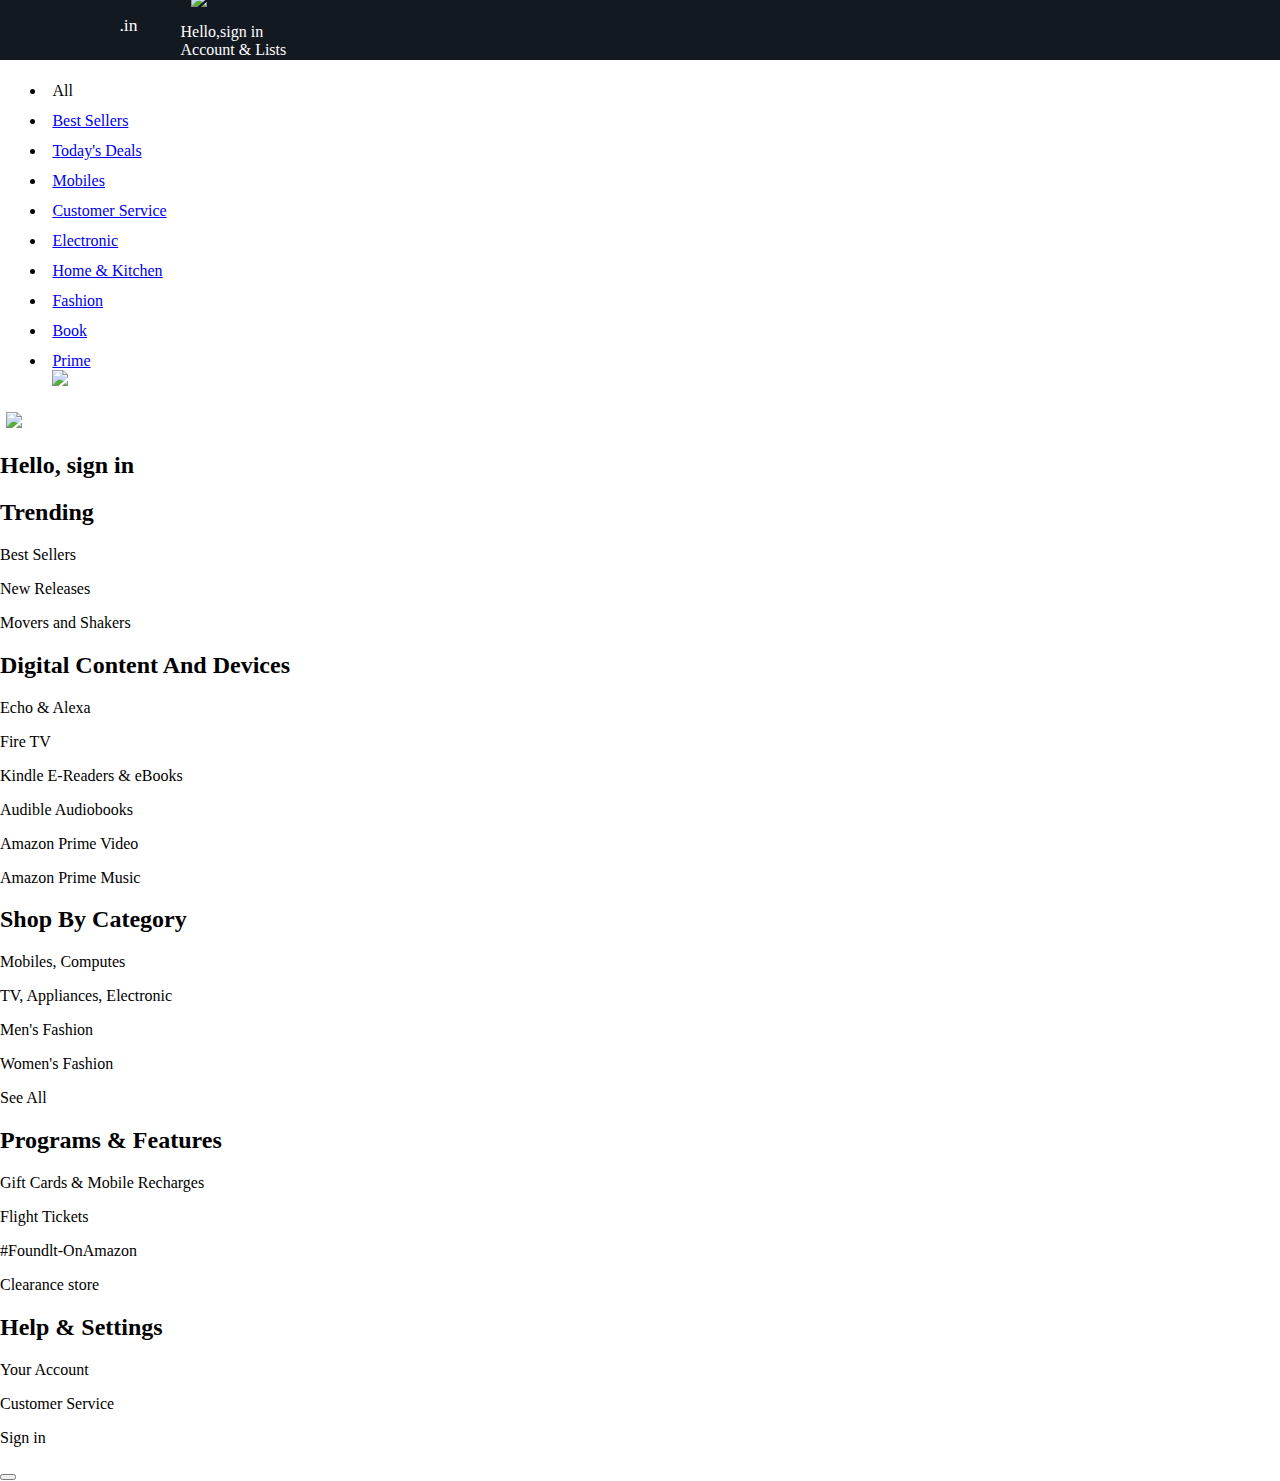
==== index.html @ 7f4f1dbc "Update index.html" ====
<!DOCTYPE html>
<html lang="en">

<head>
    <meta charset="UTF-8">
    <meta http-equiv="X-UA-Compatible" content="IE=edge">
    <meta name="viewport" content="width=device-width, initial-scale=1.0">
    <link rel="icon" href="https://upload.wikimedia.org/wikipedia/commons/4/4a/Amazon_icon.svg" />
    <title> Amazon.in</title>

    <!--css file-->
     <link rel="stylesheet" href="style.css" />

    <!--font awesome-->
    <link rel="stylesheet" href="https://cdnjs.cloudflare.com/ajax/libs/font-awesome/6.2.0/css/all.min.css"
        integrity="sha512-xh6O/CkQoPOWDdYTDqeRdPCVd1SpvCA9XXcUnZS2FmJNp1coAFzvtCN9BmamE+4aHK8yyUHUSCcJHgXloTyT2A=="
        crossorigin="anonymous" referrerpolicy="no-referrer" />

</head>
    <body>
           <!--Header Section -->
        
         <header class="header">
        <div class="container container-header">
            <div class="logo-container border-white">
                <div class="logo"></div>
                <span class="dotin">.in</span>
            </div>

            <div class="address-container border-white">
                <p class="hello">Hello</p>
                <div class="icon-address">
                    <i class="fa-solid fa-location-dot icon-location"></i>
                    <p>Select your address</p>
                </div>
<div class="search-container">
                <select class="search-select">
                    <option>All</option>
                </select>
                <input type="text" class="search-input" />
                <div class="search-icon">
                    <i class="fa-solid fa-magnifying-glass"></i>
                </div>
            </div>
            
                
                
               <div class="language-container border-white">
                <p>English</p>
                <div class="lauguge-image">
                    <img
                        src="https://media.istockphoto.com/vectors/vector-flag-of-the-republic-of-india-proportion-23-the-national-flag-vector-id1051236720?k=20&m=1051236720&s=612x612&w=0&h=ATObRTHmTosADa9zaB2dQPn_VAQmG1XYH2x92kzc304=" />
                </div>
            </div>

            <div class="login-container border-white">
                <p>Hello,<span>sign in</span></p>
                <p class="account">Account & Lists</p>
            </div>
                
                 <div class="return-order-container">
                <p>Returns
                <div class="order">& Orders</div>
                </p>
            </div>

            <div class="cart-container border-white">
                <i class="fa-solid fa-cart-shopping"></i>
                Cart
            </div>
             <div class="filter cart-container border-white">
                <i class="fa-solid fa-filter"></i>
                <option>filter</option>
        </div>
                
            </header>
        
         <!--navigation-->
        
    <nav class="nav">
        <div class="container container-nav">
            <ul>
                <li class="border-white" id="open-nav-sidebar">
                    <span class="open-nav-slider">
                        <i class="fa-solid fa-bars"></i>
                        All
                    </span>
                </li>
                <li class="border-white"><a href="#">Best Sellers</a></li>
                <li class="border-white"><a href="#">Today's Deals</a></li>
                <li class="border-white"><a href="#">Mobiles</a></li>
                <li class="border-white"><a href="#">Customer Service</a></li>
                <li class="border-white"><a href="#">Electronic</a></li>
                <li class="border-white"><a href="#">Home & Kitchen</a></li>
                <li class="border-white"><a href="#">Fashion</a></li>
                <li class="border-white"><a href="#">Book</a></li>
                <li class="border-white prime-image-hover">
                    <a href="#">Prime</a>
                    <div class="prime-image">
                        <img
                            src="https://m.media-amazon.com/images/G/31/prime/NavFlyout/TryPrime/2018/Apr/IN-Prime-PIN-TryPrime-MultiBen-Apr18-400x400._CB442254244_.jpg" />
                    </div>

                </li>
            </ul>
            <div class="nav-right-image-amazon-prime">
                <img
                    src="https://m.media-amazon.com/images/G/31/img17/Home/AmazonTV/Ravina/Desktop/Watch-Entertainment-for-FREE_400-x39._CB605460886_.jpg" />
            </div>
        </div>
    </nav>
             
              <!--sidebar navigation-->
    <div class="sidebar-container-navigation" id="sidebar-container-navigation-id">
        <div class="sidebar-left-part">
            <div class="sidebar-top">
                <i class="fa-solid fa-circle-user"></i>
                <h2>Hello, <span>sign in</span></h2>
            </div>
            <div class="sidebar-wrap">
                <div class="sidebar-item">
                    <h2>Trending</h2>
                    <p>Best Sellers</p>
                    <p>New Releases</p>
                    <p>Movers and Shakers</p>
                </div>
                <div class="sidebar-item">
                    <h2>Digital Content And Devices</h2>
                    <p>Echo & Alexa</p>
                    <p>Fire TV</p>
                    <p>Kindle E-Readers & eBooks</p>
                    <p>Audible Audiobooks</p>
                    <p>Amazon Prime Video</p>
                    <p>Amazon Prime Music</p>
                </div>
                <div class="sidebar-item">
                    <h2>Shop By Category</h2>
                    <p>Mobiles, Computes</p>
                    <p>TV, Appliances, Electronic</p>
                    <p>Men's Fashion</p>
                    <p>Women's Fashion</p>
                    <p>See All</p>
                </div>
                <div class="sidebar-item">
                    <h2>Programs & Features</h2>
                    <p>Gift Cards & Mobile Recharges</p>
                    <p>Flight Tickets</p>
                    <p>#Foundlt-OnAmazon</p>
                    <p>Clearance store</p>
                </div>
                <div class="sidebar-item">
                    <h2>Help & Settings</h2>
                    <p>Your Account</p>
                    <p>Customer Service</p>
                    <p>Sign in</p>
                </div>
            </div>
        </div>
        <button id="sidebar-navigation-close">
            <i class="fa-solid fa-xmark"></i>
        </button>
    </div>




    </body>
---- style.css ----
* {
    box-sizing: border-box;
}

body {
    margin: 0;
}

.header {
    background-color: rgb(19, 25, 33);
    height: 60px;
    color: white;
    
}


/* layout**/
.container {
    width: 99%;
    /* background-color: red; */
    height: 100%;
    margin: auto;
      

}

.container-header {
    
    display: flex;
    align-items: center;
    

}

/**logo***/
.logo-container {
    height: 50px;
    display: flex;
    align-items: center;
    font-size: 1.1rem;


    /* overflow: hidden; */
}

.logo {
    width: 120px;
    height: 50px;
    background: url('https://m.media-amazon.com/images/G/31/gno/sprites/nav-sprite-global-1x-hm-dsk-reorg._CB405936311_.png');
    background-repeat: no-repeat;
    background-position-y: -40px;
    overflow: hidden;
}

.dotin {
    position: relative;
    margin-left: -13px;
    margin-top: -10px;
}

.border-white {
    padding: 5px;
    border: 1.5px solid transparent;
}

.border-white:hover {
    border: 1.5px solid #ffffff;
}

/***********addresss************/
.address-container {
    margin-left: 10px;
}

.address-container p {
    margin: 0;
}

.icon-address {
    display: flex;
    align-items: center;
}

.hello {
    font-size: 0.8rem;
    padding-left: 20px;
    color: #ccc;
}

.icon-location {
    margin-right: 3px;
}

/***search-container****/
.search-container {
    background-color: red;
    margin-left: 25px;
    width: 640px;
    display: flex;
    height: 40px;
    justify-content: space-between;
    border-radius: 3px;
    overflow: hidden;
}

.search-container:hover {
    outline: 3px solid orange;
}

.search-select {
    width: 60px;
    border: none;
    background-color: rgb(230, 227, 227);
}

.search-input {
    width: 100%;
    height: 100%;
    border: none;
    outline: none;
    padding: 3px;
    font-size: 1.1rem;
}

.search-icon {
    width: 50px;
    background-color: rgb(235, 160, 94);
    display: flex;
    justify-content: center;
    align-items: center;
    font-size: 1.2rem;
    color: #000;
}
/***lauguage section*/
.language-container {
    margin-left: 25px;
}

.language-container p {
    font-size: 0.8rem;
    margin: 0;
}

.lauguge-image {
    width: 20px;
}

.lauguge-image img {
    width: 100%;
}

/***login-container***/
.login-container {
    margin-left: 15px;
}

.login-container p {
    margin: 0;
}
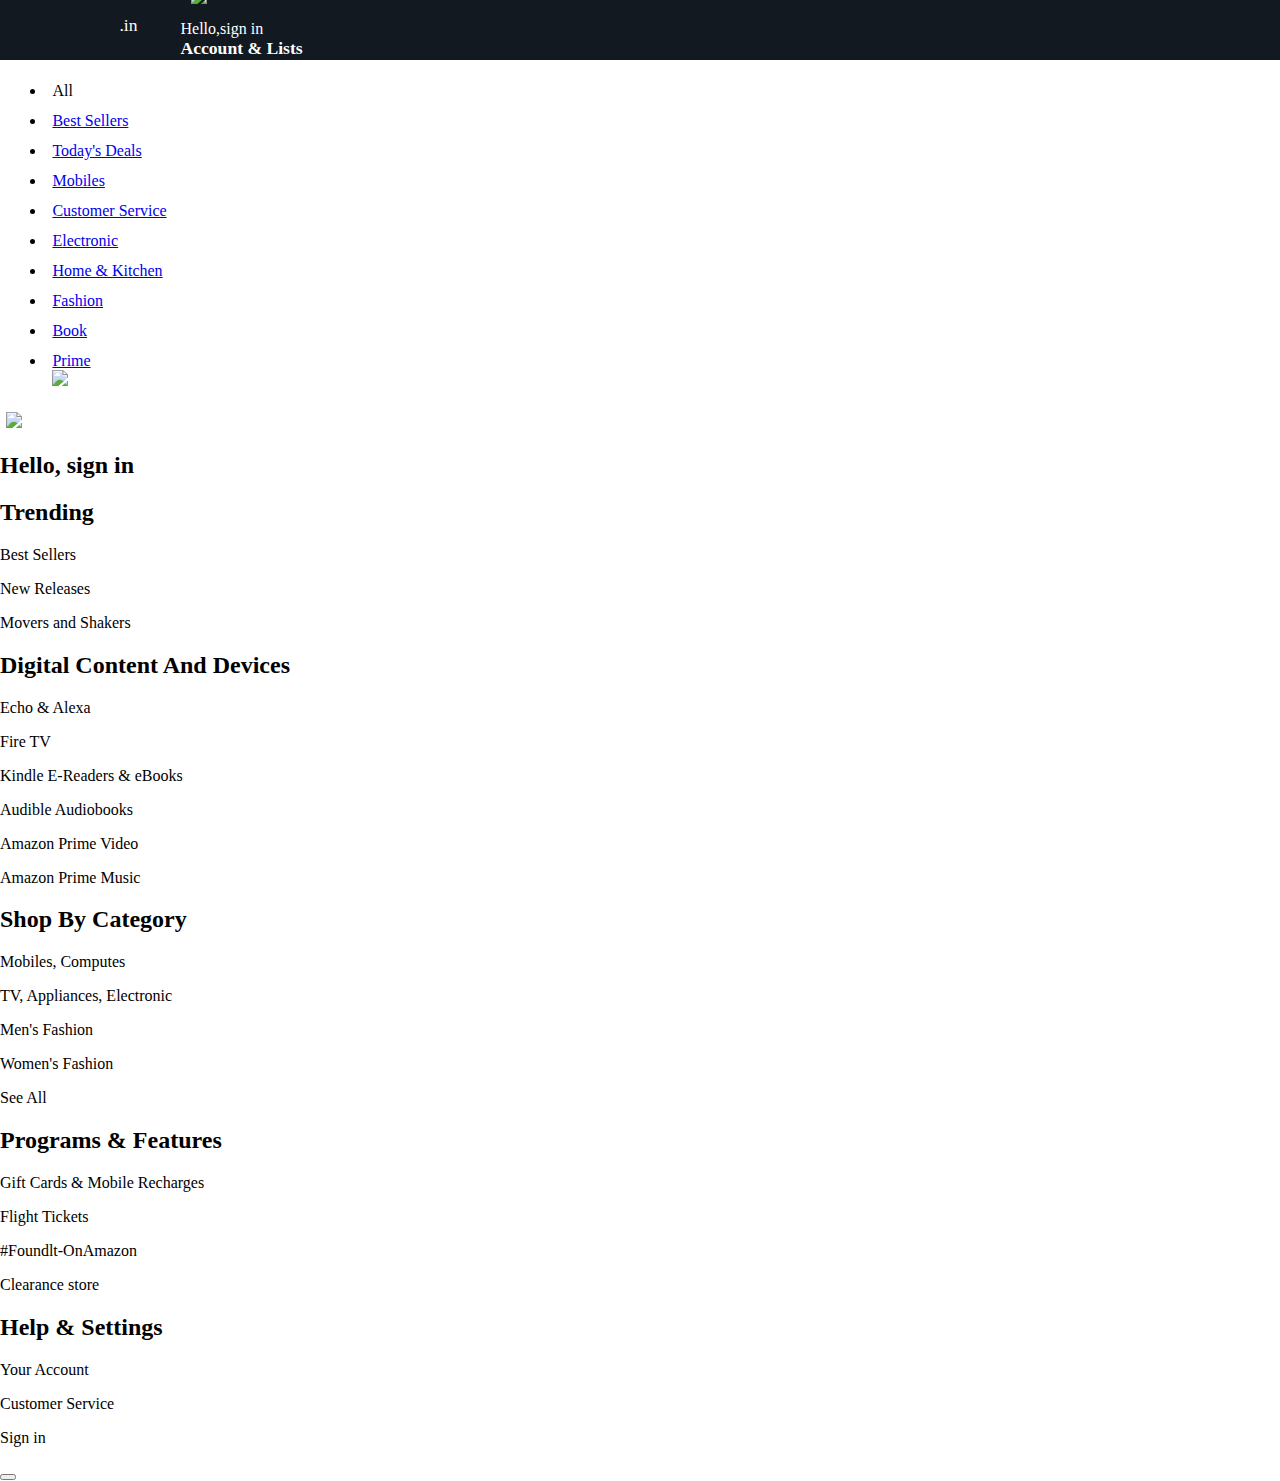
==== commit 73737838: "Update index.html" ====
--- a/index.html
+++ b/index.html
@@ -165,4 +165,4 @@
 
 
     </body>
-
+        </html>
--- a/style.css
+++ b/style.css
@@ -157,3 +157,36 @@
 .login-container p {
     margin: 0;
 }
+
+.account {
+    font-weight: 900;
+    font-size: 1.1rem;
+}
+
+.return-order-container {
+    width: 65px;
+    font-size: 0.9rem;
+    margin-left: 10px;
+}
+
+.return-order-container p {
+    margin: 0;
+}
+
+.order {
+    font-size: 1rem;
+    font-weight: 900;
+    display: flex;
+    width: 70px;
+}
+
+/****cart container***/
+.cart-container {
+    font-size: 1.1rem;
+    display: flex;
+}
+
+.cart-container i {
+    font-size: 1rem;
+}
+
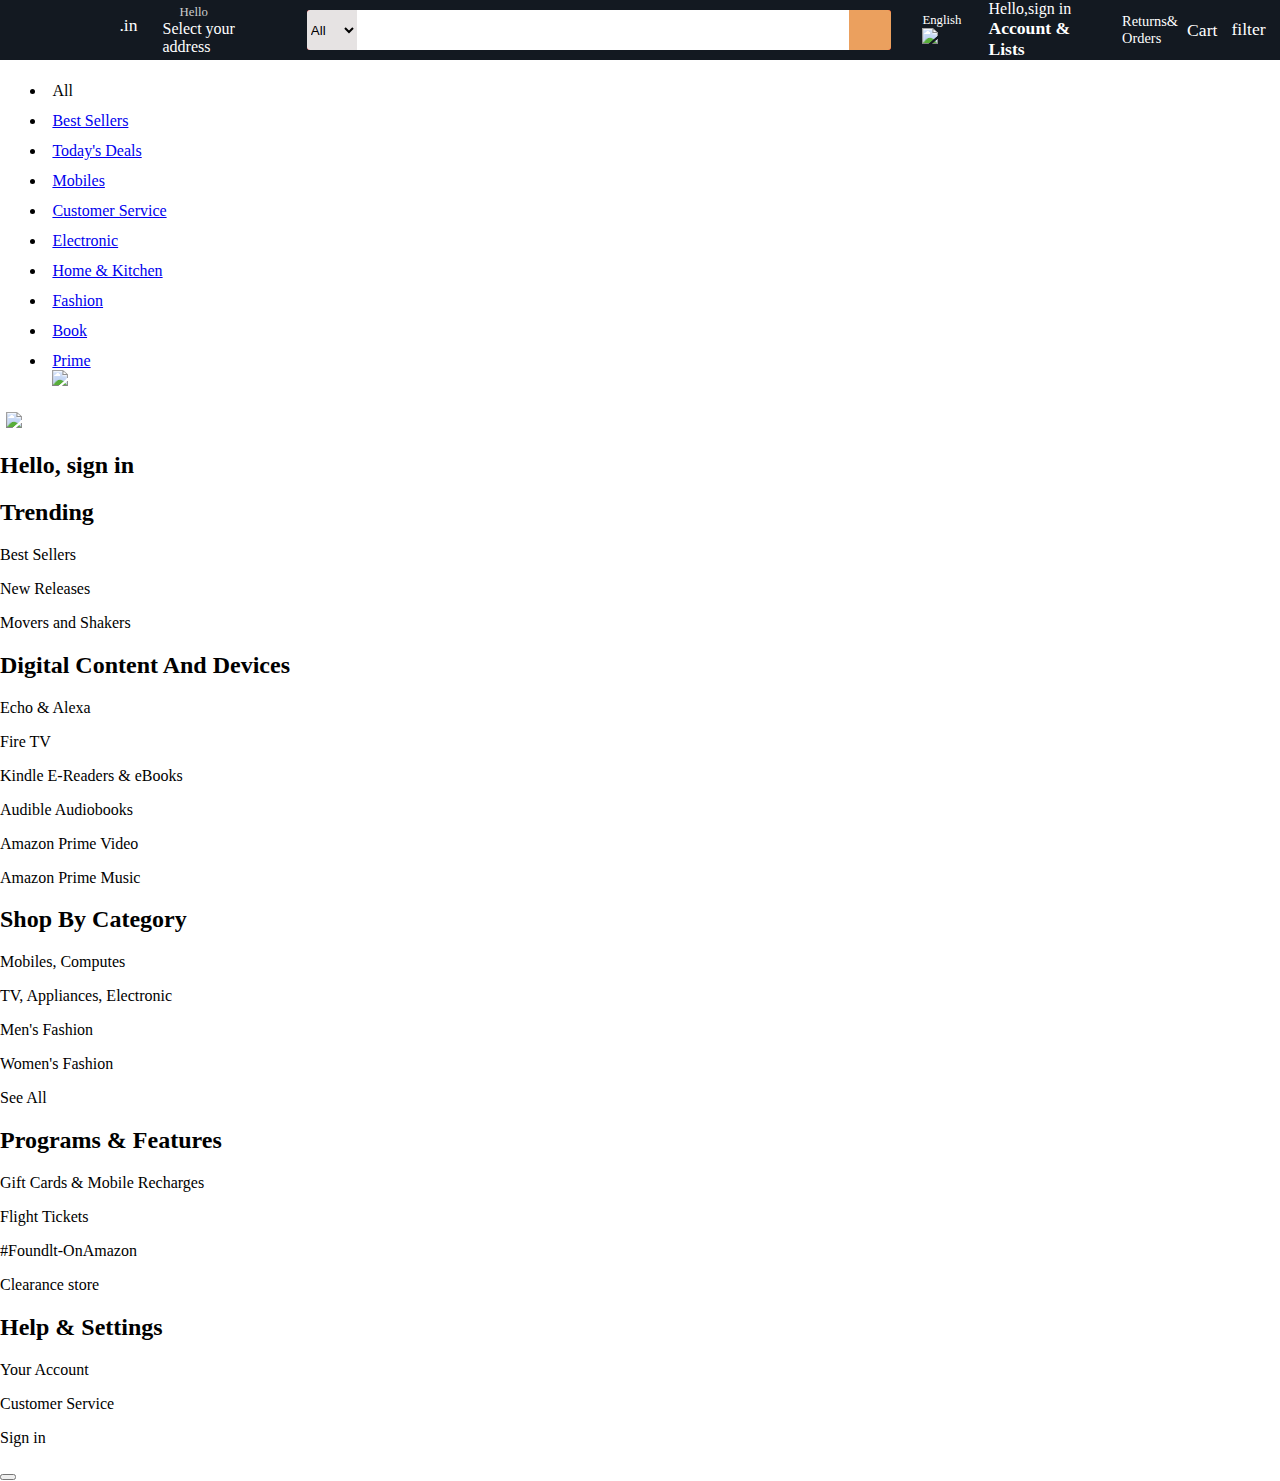
==== commit 9dcb9610: "Update index.html" ====
--- a/index.html
+++ b/index.html
@@ -33,6 +33,7 @@
                     <i class="fa-solid fa-location-dot icon-location"></i>
                     <p>Select your address</p>
                 </div>
+            </div>
 <div class="search-container">
                 <select class="search-select">
                     <option>All</option>
@@ -58,10 +59,8 @@
                 <p class="account">Account & Lists</p>
             </div>
                 
-                 <div class="return-order-container">
-                <p>Returns
-                <div class="order">& Orders</div>
-                </p>
+                 <div class="return-order-container border-white">
+                <p>Returns& Orders</p>
             </div>
 
             <div class="cart-container border-white">
@@ -72,7 +71,7 @@
                 <i class="fa-solid fa-filter"></i>
                 <option>filter</option>
         </div>
-                
+              </div>  
             </header>
         
          <!--navigation-->
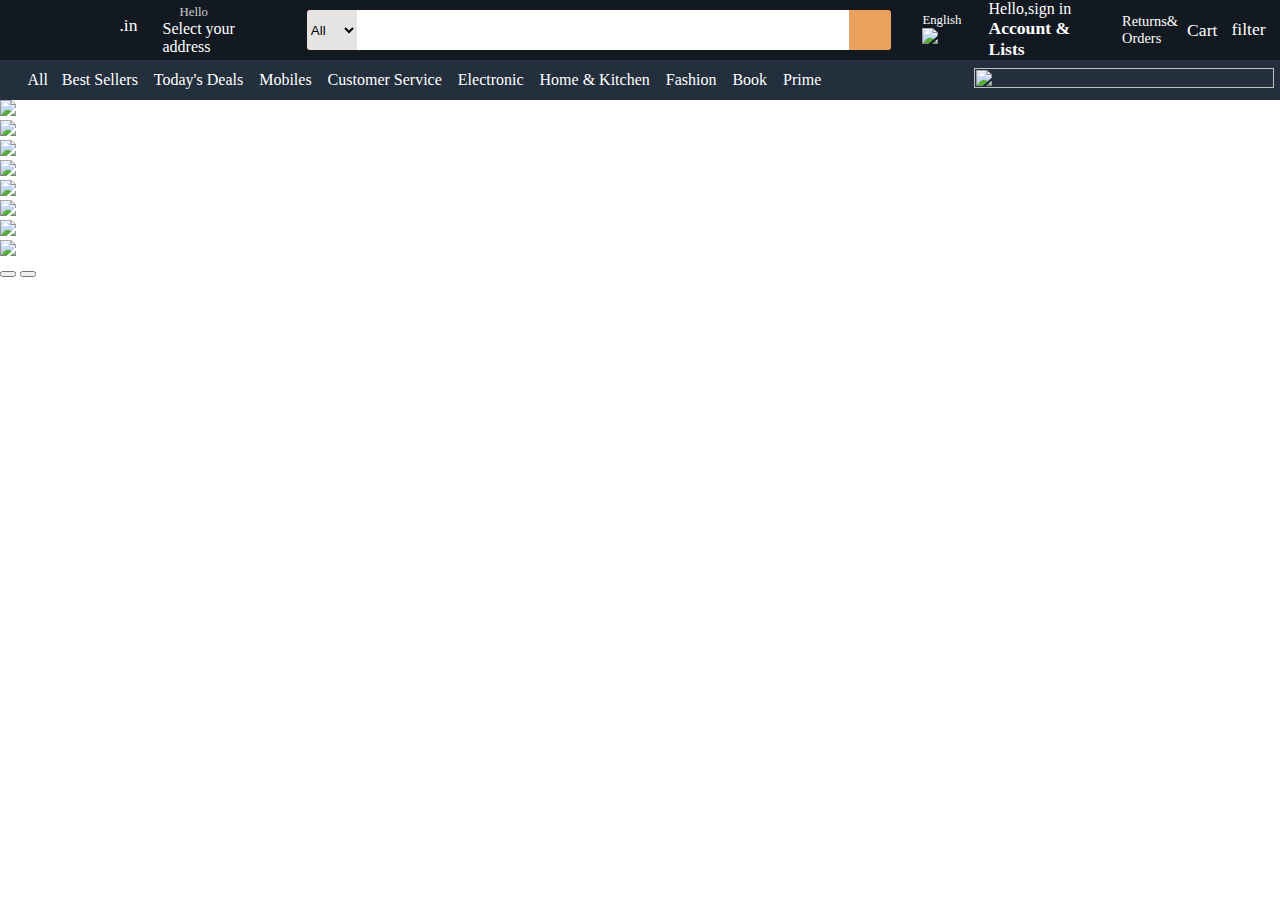
==== commit 7f8f0871: "Update index.html" ====
--- a/index.html
+++ b/index.html
@@ -158,8 +158,47 @@
         <button id="sidebar-navigation-close">
             <i class="fa-solid fa-xmark"></i>
         </button>
-    </div>
-
+         </div>
+
+        
+           <!--image slider   -->
+        
+    <section>
+        <div class="image-container">
+            <div class="image-list">
+                <div class="image-item">
+                    <img src="https://m.media-amazon.com/images/I/71cp9PVuTfL._SX3000_.jpg" />
+                </div>
+                <div class="image-item">
+                    <img src="https://m.media-amazon.com/images/I/61GnAucagBL._SX3000_.png" />
+                </div>
+                <div class="image-item">
+                    <img src="https://m.media-amazon.com/images/I/71qlKqpJnlL._SX3000_.jpg" />
+                </div>
+                <div class="image-item">
+                    <img src="https://m.media-amazon.com/images/I/71cQMXCLSvL._SX3000_.jpg" />
+                </div>
+                <div class="image-item">
+                    <img src="https://m.media-amazon.com/images/I/61aURrton0L._SX3000_.jpg" />
+                </div>
+                <div class="image-item">
+                    <img src="https://m.media-amazon.com/images/I/61O72XhcEkL._SX3000_.jpg" />
+                </div>
+                <div class="image-item">
+                    <img src="https://m.media-amazon.com/images/I/61VuJdpjvaL._SX3000_.jpg" />
+                </div>
+                <div class="image-item">
+                    <img src="https://m.media-amazon.com/images/I/61UrRx+3LLL._SX3000_.jpg" />
+                </div>
+            </div>
+
+            <div class="image-btn-container">
+
+                <button class="slider-btn" id="slide-btn-left"><i class="fa-solid fa-chevron-left"></i></button>
+                <button class="slider-btn" id="slide-btn-right"><i class="fa-solid fa-chevron-right"></i></i></button>
+            </div>
+        </div>
+    </section>
 
 
 
--- a/style.css
+++ b/style.css
@@ -189,4 +189,149 @@
 .cart-container i {
     font-size: 1rem;
 }
-
+/**************************************navigation*****************************************/
+.nav {
+    height: 40px;
+    background-color: #232f3d;
+    margin: 0;
+}
+
+.container-nav {
+    display: flex;
+    align-items: center;
+    justify-content: space-between;
+    padding-left: 15px;
+}
+
+.container-nav ul {
+    padding: 0;
+    margin: 0;
+    display: flex;
+    align-items: center;
+    height: 100%;
+    font-size: 1rem;
+    color: white;
+    list-style: none;
+}
+
+.container-nav ul li a {
+    color: white;
+    text-decoration: none;
+    padding: 0px 2px;
+
+}
+
+.nav-right-image-amazon-prime {
+    min-width: 300px;
+    height: 300;
+    max-width: 500px;
+}
+
+.nav-right-image-amazon-prime img {
+    width: 100%;
+    height: 100%;
+}
+
+.prime-image {
+    background-color: white;
+    height: 350px;
+    width: 350px;
+    position: absolute;
+    z-index: 1;
+    display: none;
+    color: #000;
+    margin-left: -10px;
+    transition: display 1s;
+    padding: 10px;
+}
+
+.prime-image-hover:hover .prime-image {
+    transition: display 1s;
+    display: block;
+}
+
+.prime-image img {
+    width: 100%;
+    height: 100%;
+}
+/*sidebar navigation****/
+#open-nav-sidebar {
+    cursor: pointer;
+     
+}
+
+.sidebar-container-navigation {
+    position: fixed;
+    top: 0;
+    bottom: 0;
+    right: 0;
+    left: 0;
+    z-index: 10;
+    background-color: transparent;
+    transform: translateX(-100%);
+    display: flex;
+    transition: transform 0.3s;
+
+
+}
+
+.slidebar-show {
+    transform: translateX(0%);
+    background-color: rgba(0, 0, 0, 0.7);
+}
+
+.sidebar-left-part {
+    background-color: white;
+    width: 365px;
+    height: 100%;
+    box-sizing: 5px 5px 10px rgba(0, 0, 0, 0.8);
+}
+
+.sidebar-top {
+    display: flex;
+    align-items: center;
+    padding: 12px;
+    padding-left: 30px;
+    background-color: rgb(19, 25, 33);
+    color: white;
+}
+
+.sidebar-top h2 {
+    font-size: 22px;
+    margin: 0;
+}
+
+.sidebar-top i {
+    padding-right: 10px;
+    font-size: 25px;
+}
+
+.sidebar-item {
+    padding-left: 30px;
+    border-top: 1.5px solid #ccc;
+}
+
+.sidebar-item h2 {
+    font-size: 20px;
+}
+
+.sidebar-item p {
+    color: rgb(65, 62, 62);
+}
+
+#sidebar-navigation-close {
+    background-color: transparent;
+    align-self: flex-start;
+    font-size: 30px;
+    border: none;
+    color: white;
+    padding: 20px;
+    cursor: pointer;
+}
+
+.sidebar-wrap {
+    height: 100%;
+    overflow: auto;
+    padding-bottom: 100px;
+}
+
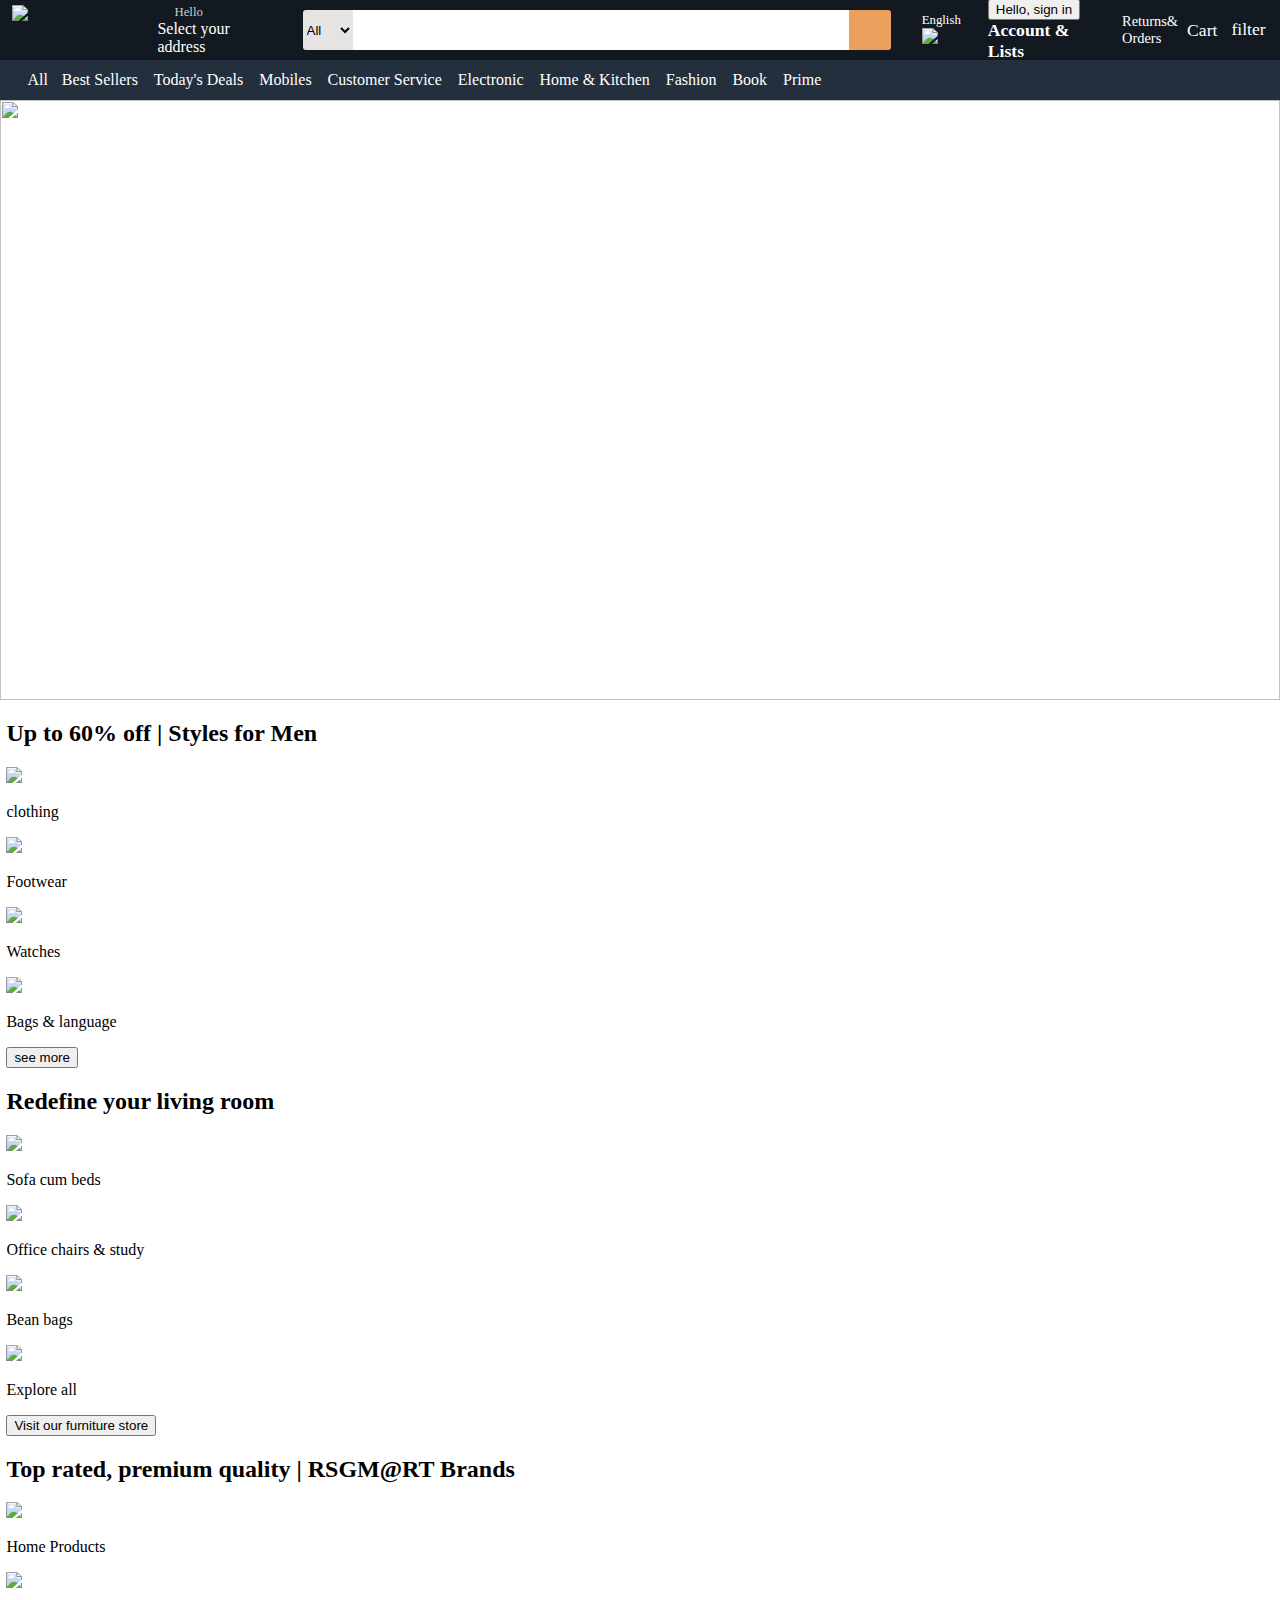
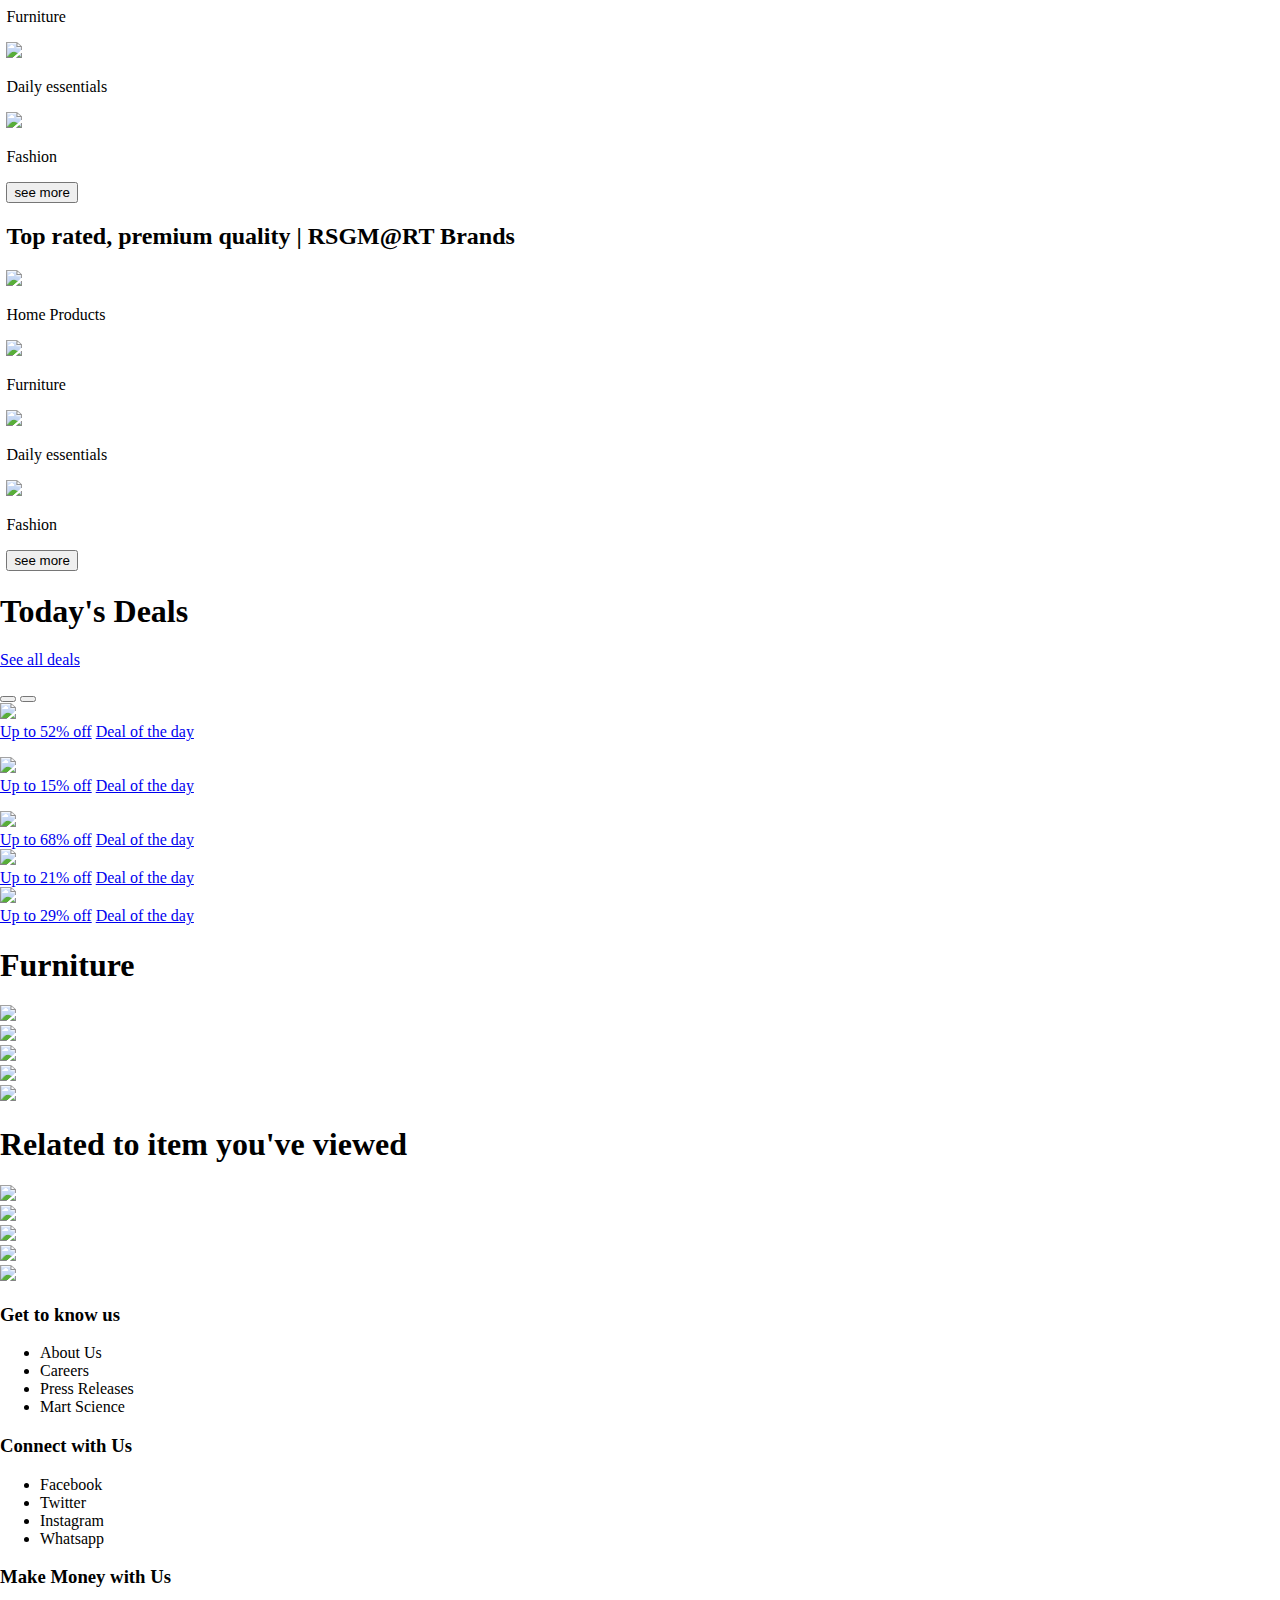
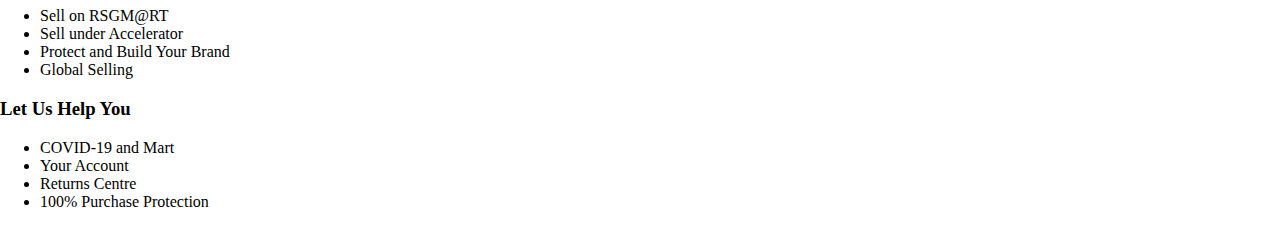
==== commit b1ef9a24: "Update index.html" ====
--- a/index.html
+++ b/index.html
@@ -5,8 +5,8 @@
     <meta charset="UTF-8">
     <meta http-equiv="X-UA-Compatible" content="IE=edge">
     <meta name="viewport" content="width=device-width, initial-scale=1.0">
-    <link rel="icon" href="https://upload.wikimedia.org/wikipedia/commons/4/4a/Amazon_icon.svg" />
-    <title> Amazon.in</title>
+    <link rel="icon" href="https://tinyurl.com/3awntt2b" />
+    <title> RSG M@RT</title>
 
     <!--css file-->
      <link rel="stylesheet" href="style.css" />
@@ -23,8 +23,8 @@
          <header class="header">
         <div class="container container-header">
             <div class="logo-container border-white">
-                <div class="logo"></div>
-                <span class="dotin">.in</span>
+                <div class="logo"><img src="https://tinyurl.com/24khs8nw"/></div>
+                
             </div>
 
             <div class="address-container border-white">
@@ -55,7 +55,8 @@
             </div>
 
             <div class="login-container border-white">
-                <p>Hello,<span>sign in</span></p>
+                <button class="signin"><p>Hello,
+                    <span id="">sign in</span></p></button>
                 <p class="account">Account & Lists</p>
             </div>
                 
@@ -102,10 +103,7 @@
 
                 </li>
             </ul>
-            <div class="nav-right-image-amazon-prime">
-                <img
-                    src="https://m.media-amazon.com/images/G/31/img17/Home/AmazonTV/Ravina/Desktop/Watch-Entertainment-for-FREE_400-x39._CB605460886_.jpg" />
-            </div>
+           
         </div>
     </nav>
              
@@ -200,7 +198,319 @@
         </div>
     </section>
 
-
-
+<main class="main">
+        <div class="card-product-container container">
+            <div class="card-product">
+                <h2>Up to 60% off | Styles for Men</h2>
+                <div class="card-product-nested-card">
+                    <div class="card-nested">
+                        <img
+                            src="https://images-eu.ssl-images-amazon.com/images/G/31/img22/Fashion/Gateway/BAU/BTF-Refresh/May/PF_MF/MF-1-186-116._SY116_CB636110853_.jpg" />
+                        <p>clothing</p>
+                    </div>
+                    <div class="card-nested">
+                        <img
+                            src="https://images-eu.ssl-images-amazon.com/images/G/31/img22/Fashion/Gateway/BAU/BTF-Refresh/May/PF_MF/MF-3-186-116._SY116_CB636110853_.jpg" />
+                        <p>Footwear</p>
+                    </div>
+                    <div class="card-nested">
+                        <img
+                            src="https://images-eu.ssl-images-amazon.com/images/G/31/img22/BAU/Oct/186X116_3._SY116_CB606110532_.jpg" />
+                        <p>Watches</p>
+                    </div>
+                    <div class="card-nested">
+                        <img
+                            src="https://images-eu.ssl-images-amazon.com/images/G/31/img22/Fashion/Gateway/BAU/BTF-Refresh/May/PF_MF/MF-4-186-116._SY116_CB636110853_.jpg" />
+                        <p>Bags & language</p>
+                    </div>
+                </div>
+                <button class="card-product-btn">see more</button>
+            </div>
+            <div class="card-product">
+                <h2>Redefine your living room</h2>
+                <div class="card-product-nested-card">
+                    <div class="card-nested">
+                        <img
+                            src="https://images-eu.ssl-images-amazon.com/images/G/31/IMG20/Furniture/furniture_node_1/372_232_03_low._SY116_CB605507312_.jpg" />
+                        <p>Sofa cum beds</p>
+                    </div>
+                    <div class="card-nested">
+                        <img
+                            src="https://images-eu.ssl-images-amazon.com/images/G/31/IMG20/Furniture/furniture_node_1/372_232_04_low._SY116_CB605507312_.jpg" />
+                        <p>Office chairs & study</p>
+                    </div>
+                    <div class="card-nested">
+                        <img
+                            src="https://images-eu.ssl-images-amazon.com/images/G/31/IMG20/Furniture/furniture_node_1/372_232_01_low._SY116_CB605507312_.jpg" />
+                        <p>Bean bags</p>
+                    </div>
+                    <div class="card-nested">
+                        <img
+                            src="https://images-eu.ssl-images-amazon.com/images/G/31/IMG20/Furniture/furniture_node_1/372_232_02_low._SY116_CB605507312_.jpg" />
+                        <p>Explore all</p>
+                    </div>
+                </div>
+                <button class="card-product-btn">Visit our furniture store</button>
+            </div>
+            <div class="card-product">
+                <h2>Top rated, premium quality | RSGM@RT Brands </h2>
+                <div class="card-product-nested-card">
+                    <div class="card-nested">
+                        <img
+                            src="https://images-eu.ssl-images-amazon.com/images/G/31/img22/BAU/Oct/186X116_1._SY116_CB606110532_.jpg" />
+                        <p>Home Products</p>
+                    </div>
+                    <div class="card-nested">
+                        <img
+                            src="https://images-eu.ssl-images-amazon.com/images/G/31/img22/BAU/Oct/186X116_5._SY116_CB606110532_.jpg" />
+                        <p>Furniture</p>
+                    </div>
+                    <div class="card-nested">
+                        <img
+                            src="https://images-eu.ssl-images-amazon.com/images/G/31/img22/BAU/Oct/186X116_3._SY116_CB606110532_.jpg" />
+                        <p>Daily essentials</p>
+                    </div>
+                    <div class="card-nested">
+                        <img
+                            src="https://images-eu.ssl-images-amazon.com/images/G/31/img22/BAU/Oct/186X116_8._SY116_CB606110532_.jpg" />
+                        <p>Fashion</p>
+                    </div>
+                </div>
+                <button class="card-product-btn">see more</button>
+            </div>
+            <div class="card-product">
+                <h2>Top rated, premium quality | RSGM@RT Brands</h2>
+                <div class="card-product-nested-card">
+                    <div class="card-nested">
+                        <img
+                            src="https://images-eu.ssl-images-amazon.com/images/G/31/img22/BAU/Oct/186X116_1._SY116_CB606110532_.jpg" />
+                        <p>Home Products</p>
+                    </div>
+                    <div class="card-nested">
+                        <img
+                            src="https://images-eu.ssl-images-amazon.com/images/G/31/img22/BAU/Oct/186X116_5._SY116_CB606110532_.jpg" />
+                        <p>Furniture</p>
+                    </div>
+                    <div class="card-nested">
+                        <img
+                            src="https://images-eu.ssl-images-amazon.com/images/G/31/img22/BAU/Oct/186X116_3._SY116_CB606110532_.jpg" />
+                        <p>Daily essentials</p>
+                    </div>
+                    <div class="card-nested">
+                        <img
+                            src="https://images-eu.ssl-images-amazon.com/images/G/31/img22/BAU/Oct/186X116_8._SY116_CB606110532_.jpg" />
+                        <p>Fashion</p>
+                    </div>
+                </div>
+                <button class="card-product-btn">see more</button>
+            </div>
+    </div> </main>
+    
+        <!-- today's deals -->
+    <section class="today_deals_container">
+        <div class="today_deals_heading">
+            <h1>Today's Deals</h1>
+            <p><a href="#">See all deals</a></p>
+        </div>
+
+        <div class="today_deals_product_container">
+            <div class="today_deals_btn_container">
+                <button  class="today_deal_btn" id="today_deal_btn_prev">
+                    <i class="fa-solid fa-angle-left"></i>
+                </button>
+                <button class="today_deal_btn" id="today_deal_btn_next">
+                    <i class="fa-solid fa-angle-right"></i>
+                </button>
+            </div>
+
+            <div class="today_deals_product_list">
+                <div class="today_deals_product_item">
+                    <img src="https://m.media-amazon.com/images/I/411mbYGYIdL._AC_SY200_.jpg"/>
+                    <div class="discount_Container">
+                        <a href="#">Up to 52% off</a>
+                        <a href="#">Deal of the day</a>
+                    </div>
+                    <p></p>
+                </div>
+
+                <div class="today_deals_product_item">
+                    <img src="	https://m.media-amazon.com/images/I/41-+itFyZlL._AC_SY200_.jpg"/>
+                    <div class="discount_Container">
+                        <a href="#">Up to 15% off</a>
+                        <a href="#">Deal of the day</a>
+                    </div>
+                    <p></p>
+                </div>
+
+                <div class="today_deals_product_item">
+                    <img style="height: 210px "   src="https://m.media-amazon.com/images/I/31RwE3ltrQL._AC_SY200_.jpg"/>
+                    <div class="discount_Container">
+                        <a href="#">Up to 68% off</a>
+                        <a href="#">Deal of the day</a>
+                    </div>
+                    
+                </div>
+
+                <div class="today_deals_product_item">
+                    <img style="height: 210px" src="https://m.media-amazon.com/images/I/41P1DOw+R8L._AC_SY200_.jpg"/>
+                    <div class="discount_Container">
+                        <a href="#">Up to 21% off</a>
+                        <a href="#">Deal of the day</a>
+                    </div>
+                    
+                </div>
+
+                <div class="today_deals_product_item">
+                    <img style="height: 210px" src="	https://m.media-amazon.com/images/I/61QQtY6qtHL._AC_SY200_.jpg"/>
+                    <div class="discount_Container">
+                        <a href="#">Up to 29% off</a>
+                        <a href="#">Deal of the day</a>
+                      </div>
+                    
+                </div>
+            </div>
+        </div>
+</section>
+
+<div class="furniture-container">
+<div class="furniture-heading" >
+    <h1>Furniture</h1>
+</div>
+<div class="furniture-list">
+<div class="furniture-item">
+   <img src="https://m.media-amazon.com/images/I/71RpTYfbRiL._AC_SY200_.jpg "  />
+</div>
+<div class="furniture-item">
+    <img src="	https://m.media-amazon.com/images/I/81uJOXAfODL._AC_SY200_.jpg   "  />
+ </div>
+ <div class="furniture-item">
+    <img src="	https://m.media-amazon.com/images/I/51cf92qyyAS._AC_SY200_.jpg   "  />
+ </div>
+ <div class="furniture-item">
+    <img src="https://m.media-amazon.com/images/I/51eYerc4PRS._AC_SY200_.jpg   "  />
+ </div>
+ <div class="furniture-item">
+    <img src="	https://m.media-amazon.com/images/I/71aJ5xKHwML._AC_SY200_.jpg   "  />
+ </div>
+</div>
+</div>
+
+<div class="furniture-container">
+<div class="furniture-heading" >
+    <h1>Related to item you've viewed</h1>
+</div>
+<div class="furniture-list">
+<div class="furniture-item">
+   <img src="https://m.media-amazon.com/images/I/41UxzweXk2L._AC_SY200_.jpg"  />
+</div>
+<div class="furniture-item">
+    <img src="	https://m.media-amazon.com/images/I/71QXS8hIvoL._AC_SY200_.jpg  "  />
+ </div>
+ <div class="furniture-item">
+    <img src="		https://m.media-amazon.com/images/I/318ErRCae9L._AC_SY200_.jpg  "  />
+ </div>
+ <div class="furniture-item">
+    <img src="https://m.media-amazon.com/images/I/61uDuztVKiL._AC_SY200_.jpg   "  />
+ </div>
+ <div class="furniture-item">
+    <img src="		https://m.media-amazon.com/images/I/71RRg85DZ5L._AC_SY200_.jpg "  />
+ </div>
+</div>
+</div>
+    
+    <footer>
+    <div>
+   <div class="footer-section">
+      <div class="vertical-column">
+      <div class="content">
+        <h3 style="font-weight: bold
+        "><span>Get to know us</span></h3>
+        <ul>
+            <li>
+                About Us 
+            </li>
+            <li>
+              Careers
+            </li>
+            <li>
+              Press Releases 
+            </li>
+            <li>
+            Mart Science 
+            </li>
+        </ul>
+      </div>
+      </div>
+     
+      <div class="vertical-column">
+        <div class="content">
+            <h3 style="font-weight: bold "
+             ><span>Connect with Us</span></h3>
+            <ul>
+                <li>
+                    Facebook
+                </li>
+                <li>
+                  Twitter
+                </li>
+                <li>
+                  Instagram 
+                </li>
+                <li >
+                Whatsapp
+                </li>
+            </ul>
+          </div>
+          </div>
+          <div class="vertical-column">
+            <div class="content">
+              <h3 style="font-weight: bold"
+              ><span>Make Money with Us</span>
+              </h3>
+              <ul>
+                  <li>
+                      Sell on RSGM@RT
+                  </li>
+                  <li>
+                    Sell under Accelerator
+                  </li>
+                  <li>
+                    Protect and Build Your Brand 
+                  </li>
+                  <li>
+                  Global Selling 
+                  </li>
+              </ul>
+            </div>
+            </div>
+            <div class="vertical-column">
+                <div class="content">
+                  <h3 style="font-weight: bold
+                  "><span>Let Us Help You</span></h3>
+                  <ul>
+                      <li>
+                          COVID-19 and Mart
+                      </li>
+                      <li>
+                        Your Account
+                      </li>
+                      <li>
+                        Returns Centre 
+                      </li>
+                      <li>
+                      100% Purchase Protection
+                      </li>
+                  </ul>
+                </div>
+                </div>
+        </div>
+
+      </div>
+   </div></div>
+</footer>
+</div>
+</main>
+
+    <script src="script.js" type="module"></script>
     </body>
         </html>
--- a/style.css
+++ b/style.css
@@ -334,4 +334,56 @@
     overflow: auto;
     padding-bottom: 100px;
 }
-
+/*--image slider --*/
+.image-container {
+    position: relative;
+}
+
+.image-list {
+    display: flex;
+    overflow: hidden;
+}
+
+.image-item {
+    min-width: 100%;
+    height: 600px;
+    /* transform: translateX(-300%); */
+    transition: transform 0.3s;
+
+}
+
+.image-item img {
+    width: 100%;
+    height: 100%;
+    object-fit: cover;
+}
+
+.image-btn-container {
+    position: absolute;
+    top: 0;
+    display: flex;
+    justify-content: space-between;
+    width: 100%;
+}
+
+.slider-btn {
+    border: 1px solid transparent;
+    padding: 100px 20px;
+    font-size: 50px;
+    font-weight: 300;  
+    background-color: transparent;
+    color: #000;
+}
+
+.slider-btn i {
+    font-weight: 900;
+}
+
+.slider-btn:focus {
+    border-color: seagreen;
+    box-shadow: -2px -2px 2px rgb(230, 227, 227),
+        2px 2px 2px white;
+    margin: 2px;
+}
+
+
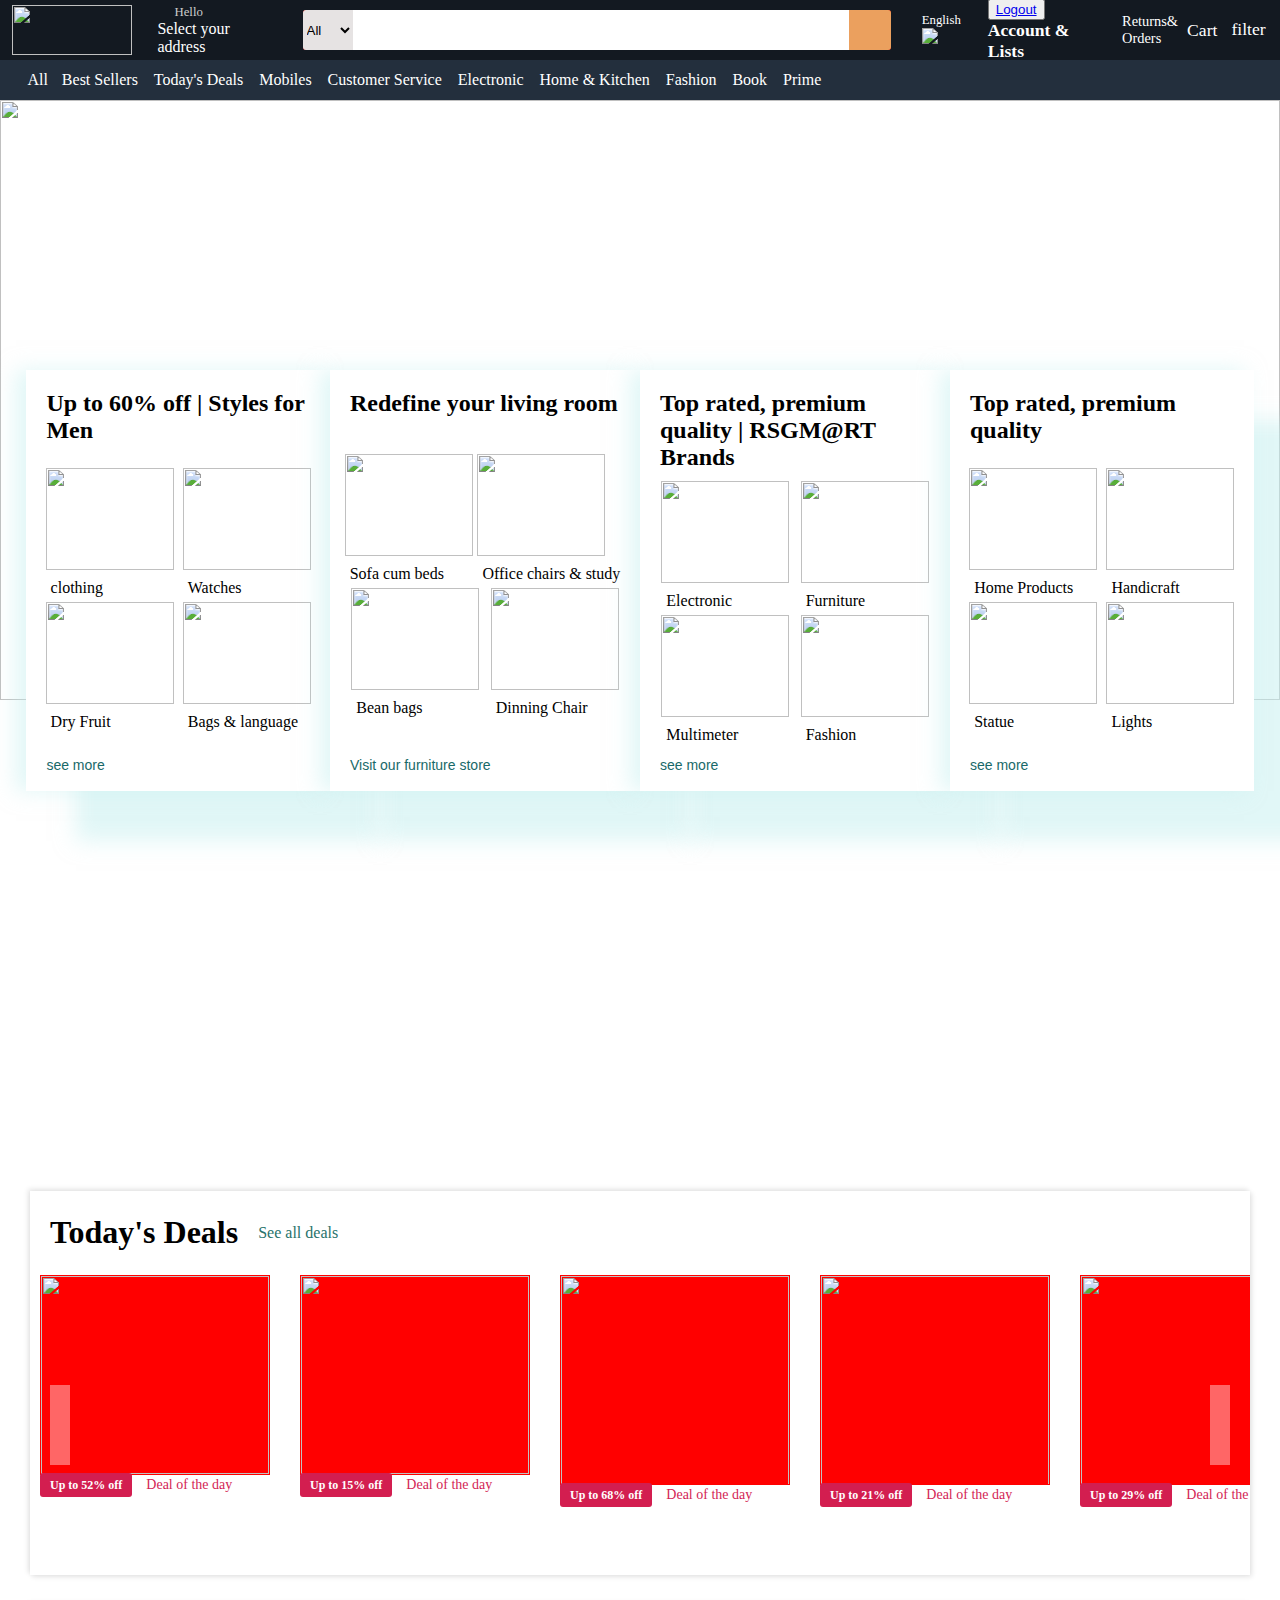
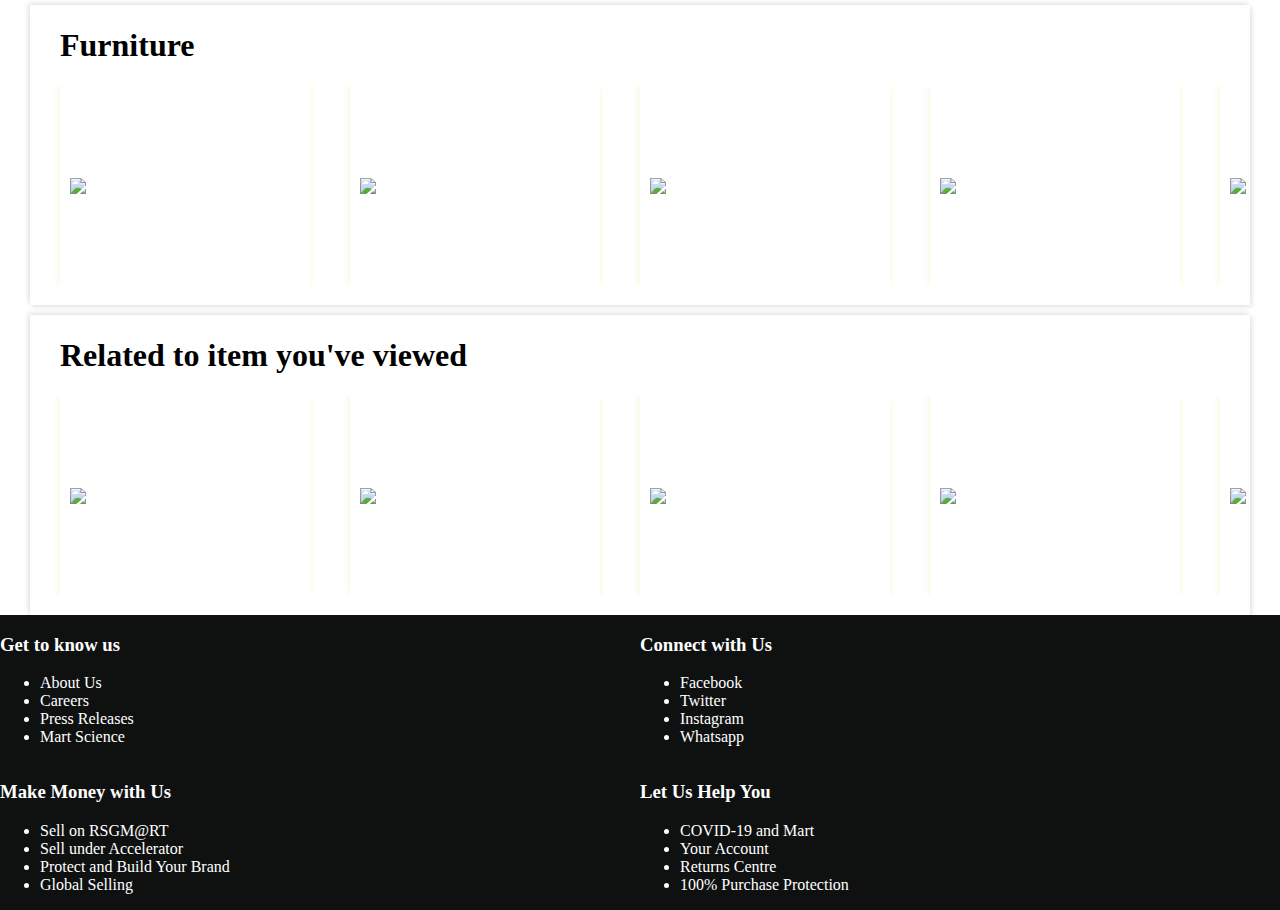
==== commit 02a04ff8: "Update index.html" ====
--- a/index.html
+++ b/index.html
@@ -55,8 +55,8 @@
             </div>
 
             <div class="login-container border-white">
-                <button class="signin"><p>Hello,
-                    <span id="">sign in</span></p></button>
+                <button class="signin"><a href="login.html" target="_self"><span id="">Logout</span></a></button> 
+                    
                 <p class="account">Account & Lists</p>
             </div>
                 
@@ -96,10 +96,7 @@
                 <li class="border-white"><a href="#">Book</a></li>
                 <li class="border-white prime-image-hover">
                     <a href="#">Prime</a>
-                    <div class="prime-image">
-                        <img
-                            src="https://m.media-amazon.com/images/G/31/prime/NavFlyout/TryPrime/2018/Apr/IN-Prime-PIN-TryPrime-MultiBen-Apr18-400x400._CB442254244_.jpg" />
-                    </div>
+            
 
                 </li>
             </ul>
@@ -127,8 +124,8 @@
                     <p>Fire TV</p>
                     <p>Kindle E-Readers & eBooks</p>
                     <p>Audible Audiobooks</p>
-                    <p>Amazon Prime Video</p>
-                    <p>Amazon Prime Music</p>
+                    <p> Prime Video</p>
+                    <p> Prime Music</p>
                 </div>
                 <div class="sidebar-item">
                     <h2>Shop By Category</h2>
@@ -142,7 +139,7 @@
                     <h2>Programs & Features</h2>
                     <p>Gift Cards & Mobile Recharges</p>
                     <p>Flight Tickets</p>
-                    <p>#Foundlt-OnAmazon</p>
+                    <p>#Foundlt</p>
                     <p>Clearance store</p>
                 </div>
                 <div class="sidebar-item">
@@ -211,12 +208,12 @@
                     <div class="card-nested">
                         <img
                             src="https://images-eu.ssl-images-amazon.com/images/G/31/img22/Fashion/Gateway/BAU/BTF-Refresh/May/PF_MF/MF-3-186-116._SY116_CB636110853_.jpg" />
-                        <p>Footwear</p>
+                        <p>Watches</p>
                     </div>
                     <div class="card-nested">
                         <img
                             src="https://images-eu.ssl-images-amazon.com/images/G/31/img22/BAU/Oct/186X116_3._SY116_CB606110532_.jpg" />
-                        <p>Watches</p>
+                        <p>Dry Fruit</p>
                     </div>
                     <div class="card-nested">
                         <img
@@ -247,7 +244,7 @@
                     <div class="card-nested">
                         <img
                             src="https://images-eu.ssl-images-amazon.com/images/G/31/IMG20/Furniture/furniture_node_1/372_232_02_low._SY116_CB605507312_.jpg" />
-                        <p>Explore all</p>
+                        <p>Dinning Chair</p>
                     </div>
                 </div>
                 <button class="card-product-btn">Visit our furniture store</button>
@@ -257,54 +254,55 @@
                 <div class="card-product-nested-card">
                     <div class="card-nested">
                         <img
+                            src="https://images-eu.ssl-images-amazon.com/images/G/31/img17/Biss/2018/QC/Tools1x._SY116_CB424026090_.jpg" />
+                        <p>Electronic</p>
+                    </div>
+                    <div class="card-nested">
+                        <img
+                            src="https://images-eu.ssl-images-amazon.com/images/G/31/img22/BAU/Oct/186X116_5._SY116_CB606110532_.jpg" />
+                        <p>Furniture</p>
+                    </div>
+                    <div class="card-nested">
+                        <img
+                            src="https://images-eu.ssl-images-amazon.com/images/G/31/img17/Biss/2021/BAU_GW_Graphics/PCQC/2._SY116_CB643952439_.jpg" />
+                        <p>Multimeter</p>
+                    </div>
+                    <div class="card-nested">
+                        <img
+                            src="https://images-eu.ssl-images-amazon.com/images/G/31/img22/BAU/Oct/186X116_8._SY116_CB606110532_.jpg" />
+                        <p>Fashion</p>
+                    </div>
+                </div>
+                <button class="card-product-btn">see more</button>
+            </div>
+            <div class="card-product">
+                <h2>Top rated, premium quality </h2>
+                <div class="card-product-nested-card">
+                    <div class="card-nested">
+                        <img
                             src="https://images-eu.ssl-images-amazon.com/images/G/31/img22/BAU/Oct/186X116_1._SY116_CB606110532_.jpg" />
                         <p>Home Products</p>
                     </div>
                     <div class="card-nested">
                         <img
-                            src="https://images-eu.ssl-images-amazon.com/images/G/31/img22/BAU/Oct/186X116_5._SY116_CB606110532_.jpg" />
-                        <p>Furniture</p>
-                    </div>
-                    <div class="card-nested">
-                        <img
-                            src="https://images-eu.ssl-images-amazon.com/images/G/31/img22/BAU/Oct/186X116_3._SY116_CB606110532_.jpg" />
-                        <p>Daily essentials</p>
-                    </div>
-                    <div class="card-nested">
-                        <img
-                            src="https://images-eu.ssl-images-amazon.com/images/G/31/img22/BAU/Oct/186X116_8._SY116_CB606110532_.jpg" />
-                        <p>Fashion</p>
+                            src="https://m.media-amazon.com/images/I/61t89rU1mnL._AC_SY120_.jpg" />
+                        <p>Handicraft</p>
+                    </div>
+                    <div class="card-nested">
+                        <img
+                            src="https://m.media-amazon.com/images/I/81Fd4F-v-pS._AC_SY120_.jpg" />
+                        <p>Statue</p>
+                    </div>
+                    <div class="card-nested">
+                        <img
+                            src="https://m.media-amazon.com/images/I/81nrkWe+ReL._AC_SY120_.jpg" />
+                        <p>Lights</p>
                     </div>
                 </div>
                 <button class="card-product-btn">see more</button>
             </div>
-            <div class="card-product">
-                <h2>Top rated, premium quality | RSGM@RT Brands</h2>
-                <div class="card-product-nested-card">
-                    <div class="card-nested">
-                        <img
-                            src="https://images-eu.ssl-images-amazon.com/images/G/31/img22/BAU/Oct/186X116_1._SY116_CB606110532_.jpg" />
-                        <p>Home Products</p>
-                    </div>
-                    <div class="card-nested">
-                        <img
-                            src="https://images-eu.ssl-images-amazon.com/images/G/31/img22/BAU/Oct/186X116_5._SY116_CB606110532_.jpg" />
-                        <p>Furniture</p>
-                    </div>
-                    <div class="card-nested">
-                        <img
-                            src="https://images-eu.ssl-images-amazon.com/images/G/31/img22/BAU/Oct/186X116_3._SY116_CB606110532_.jpg" />
-                        <p>Daily essentials</p>
-                    </div>
-                    <div class="card-nested">
-                        <img
-                            src="https://images-eu.ssl-images-amazon.com/images/G/31/img22/BAU/Oct/186X116_8._SY116_CB606110532_.jpg" />
-                        <p>Fashion</p>
-                    </div>
-                </div>
-                <button class="card-product-btn">see more</button>
-            </div>
-    </div> </main>
+    </div> 
+    </main>
     
         <!-- today's deals -->
     <section class="today_deals_container">
@@ -508,8 +506,7 @@
       </div>
    </div></div>
 </footer>
-</div>
-</main>
+
 
     <script src="script.js" type="module"></script>
     </body>
--- a/style.css
+++ b/style.css
@@ -46,17 +46,14 @@
 .logo {
     width: 120px;
     height: 50px;
-    background: url('https://m.media-amazon.com/images/G/31/gno/sprites/nav-sprite-global-1x-hm-dsk-reorg._CB405936311_.png');
-    background-repeat: no-repeat;
-    background-position-y: -40px;
-    overflow: hidden;
-}
-
-.dotin {
-    position: relative;
-    margin-left: -13px;
-    margin-top: -10px;
-}
+
+}
+.logo img{
+    height:50px;
+    width:120px;
+}
+
+
 
 .border-white {
     padding: 5px;
@@ -104,7 +101,7 @@
 }
 
 .search-container:hover {
-    outline: 3px solid orange;
+    outline: 3px solid greenyellow;
 }
 
 .search-select {
@@ -226,11 +223,12 @@
     height: 300;
     max-width: 500px;
 }
-
-.nav-right-image-amazon-prime img {
-    width: 100%;
-    height: 100%;
-}
+.signin p{
+    background-color:honeydew;
+    width:auto;
+    height:auto;
+}
+
 
 .prime-image {
     background-color: white;
@@ -347,7 +345,6 @@
 .image-item {
     min-width: 100%;
     height: 600px;
-    /* transform: translateX(-300%); */
     transition: transform 0.3s;
 
 }
@@ -386,4 +383,215 @@
     margin: 2px;
 }
 
-
+.main{
+    position:relative;
+    top:-350px;
+}
+.productBackgraound{ 
+    background-color: rgba(213, 247, 247,0.4);
+}
+.card-product-container{
+    padding: 20px;
+    display: flex;
+    justify-content: space-between;
+
+}
+.card-product{
+    background-color: white;
+    display: flex;
+    flex-direction: column;
+    justify-content: space-between;
+    max-width: 310px;
+    box-shadow: -10px -0px 20px rgba(196, 240, 240,0.5),
+    50px 50px 20px rgba(196, 240, 240,0.5);
+    padding: 10px;
+}
+.card-product h2{
+    margin: 0;
+    padding: 10px;
+    
+}
+
+.card-product-nested-card {
+    display: flex;
+    flex-wrap: wrap;
+    justify-content: space-evenly;
+
+
+}
+
+.card-nested p{
+    margin: 5px;
+}
+.card-nested img {
+    width: 128px;
+    height: 102px;
+    object-fit: cover;
+
+}
+.card-product-btn{
+    font-size: 14px;
+    align-self: flex-start;
+    margin: 7px 10px; 
+    padding-left: 0;
+    background-color: transparent;
+    border:none;
+    color:rgb(25, 105, 105)
+}
+.card-product-btn:hover{
+    text-decoration: underline;
+    cursor: pointer;
+}
+.today_deals_container{
+    margin: 30px;
+    box-shadow: -2px -2px 5px rgba(0, 0, 0, 0.1),
+    2px 2px 5px rgba(0, 0, 0, 0.1);
+    
+}
+.today_deals_heading{
+    display: flex;
+    align-items: center;
+    padding: 2px 20px;
+}
+.today_deals_heading p a{
+    color:rgb(39, 114, 107);
+    text-decoration: none;
+    padding-left: 20px;
+}
+.today_deals_heading p a:hover{
+    text-decoration: underline;
+}
+
+.today_deals_product_container{
+    /* background-color: red; */
+    height: 300px;
+    position: relative;
+    
+}
+.today_deals_product_list{
+    display: flex;
+    overflow: hidden;
+
+}
+.today_deals_product_item{
+    min-width: 250px;
+    height: 250px;
+    padding: 0px 10px;
+    margin-right: 10px;
+    display: flex;
+    flex-direction: column;
+    transform: translateX(0%);
+    transition: transform 1s;
+}
+.todayDeals_product_image{
+    height: 200px;
+    width: 210px;
+    display: flex;
+    justify-content: center;
+    align-content: center;
+    margin-bottom: 15px;
+}
+.today_deals_product_item img{
+    width: 100%;
+    height: 100%;
+    padding: 1px 1px;
+    background-color: red;
+}
+.today_deals_product_item p{
+    justify-self: flex-end;
+}
+
+.discount_Container a{
+    padding: 5px 10px;
+    font-size: 14px;
+    color:rgb(211, 30, 84);
+    text-decoration: none;
+    
+}
+.discount_Container a:first-child{
+    background-color: rgb(211, 30, 80);
+    padding: 5px 10px;
+    color:white;
+    font-weight: 550;
+    text-decoration: none;
+    border-radius: 3px;
+    font-size: 12px;
+}
+
+.today_deals_btn_container{
+    position: absolute;
+    width: 100%;
+    display: flex;
+    justify-content: space-between;
+    align-items: center;
+    height: 100%;
+    padding: 20px;
+    z-index: 10;
+    
+}
+.today_deal_btn{
+    padding: 40px 10px;
+    font-size: 40px;
+    border: none;
+    outline: none;
+    background-color: rgb(255,255,255,0.4);
+}
+.furniture-container{
+    background-color:transparent;
+    height: 300px;
+    margin-left: 30px;
+    margin-right: 30px;
+    box-shadow: -2px -2px 5px rgba(0, 0, 0, 0.1),
+    2px 2px 5px rgba(0, 0, 0, 0.1);
+}
+.furniture-heading{
+    margin-left: 30px;
+    margin-right: 30px;
+    margin-top: 10px;
+    padding-top: 1px;
+
+}
+.furniture-item{
+    height: 200px;
+   min-width: 250px;
+    background-color:transparent;
+    justify-content: center;
+    align-content: center;
+     margin-left: 30px;
+    padding: 0px 10px;
+    margin-right: 10px;
+    display: flex;
+    flex-direction: column;
+    box-shadow:  -2px -2px 5px rgba(150, 226, 8, 0.1),
+    2px 2px 5px rgba(235, 247, 14, 0.1);
+}
+.furniture-list{
+    display: flex;
+    overflow: hidden;
+}
+
+.content{
+    float: left;
+    background-color: #0f1111;
+    width:50%;
+    
+
+}
+.vertical-column{
+    margin-left:0px;
+    padding-left: 0px;
+    color: white;
+}
+.footer-section{
+    
+    margin-bottom: 0px;
+}
+span:hover{
+         color: white;
+         text-shadow: 1px 1px 2px white, 0 0 25px blue,0 0 5px darkblue;
+}
+li:hover{
+    color:yellow;
+}
+
+
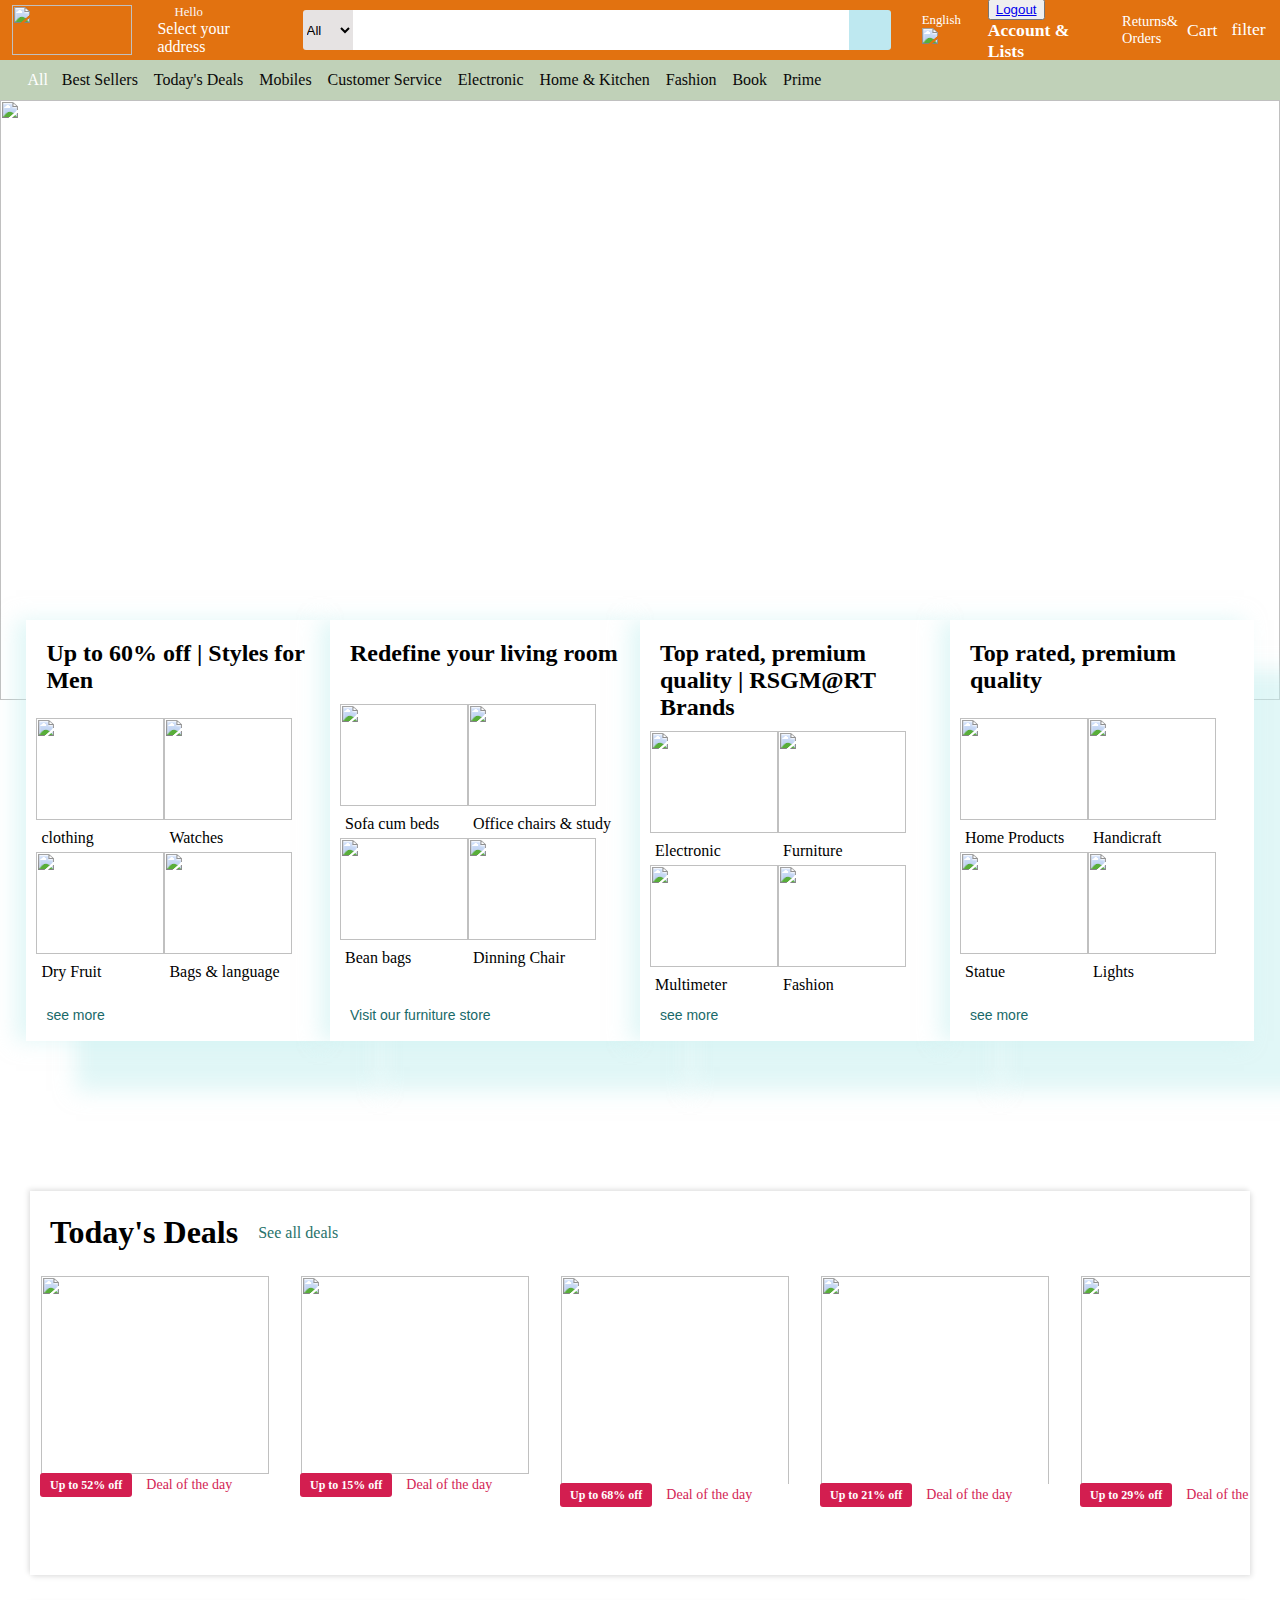
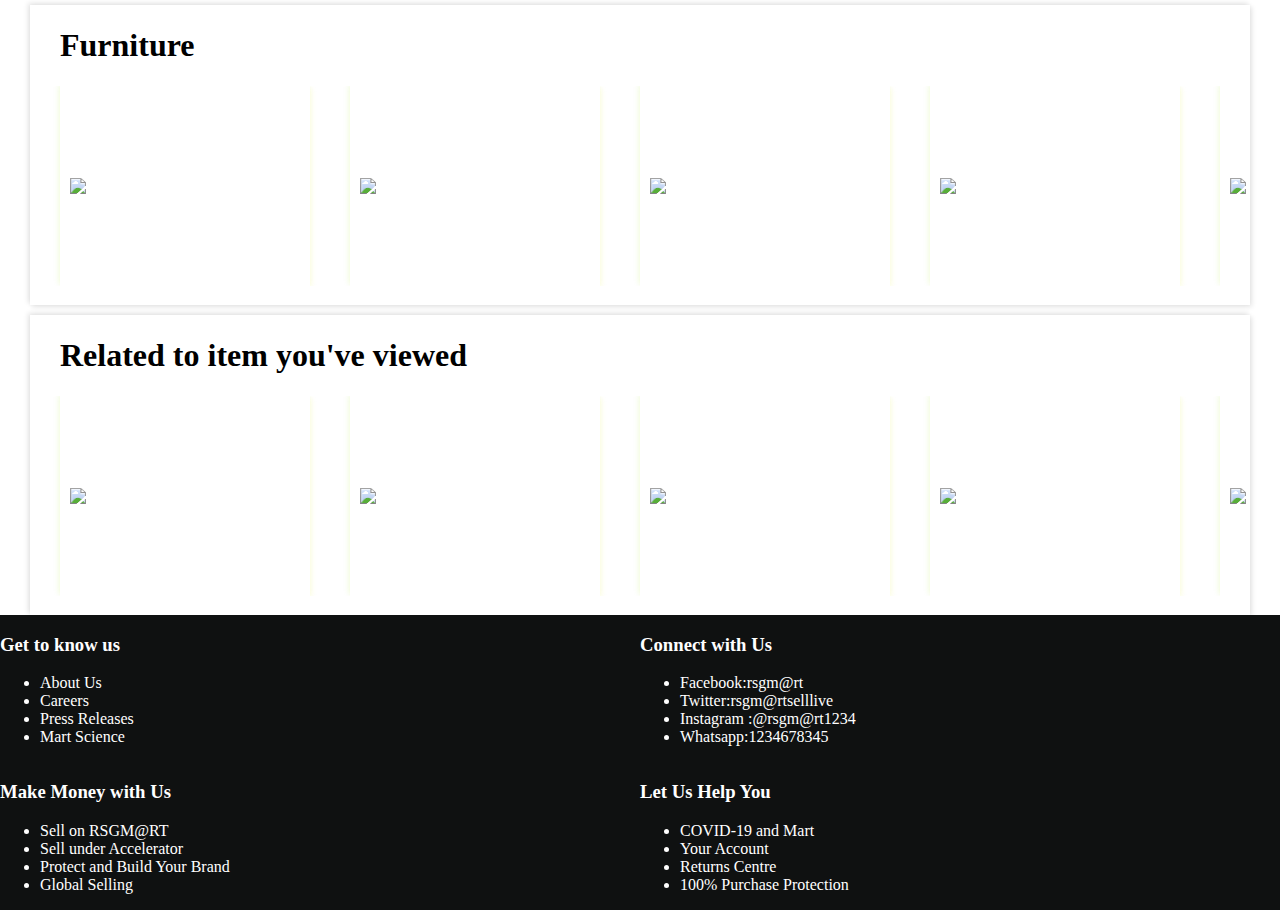
==== commit 61e277c8: "Update index.html" ====
--- a/index.html
+++ b/index.html
@@ -446,16 +446,16 @@
              ><span>Connect with Us</span></h3>
             <ul>
                 <li>
-                    Facebook
+                    Facebook:rsgm@rt
                 </li>
                 <li>
-                  Twitter
+                  Twitter:rsgm@rtselllive
                 </li>
                 <li>
-                  Instagram 
+                  Instagram :@rsgm@rt1234
                 </li>
                 <li >
-                Whatsapp
+                Whatsapp:1234678345
                 </li>
             </ul>
           </div>
--- a/style.css
+++ b/style.css
@@ -7,7 +7,7 @@
 }
 
 .header {
-    background-color: rgb(19, 25, 33);
+    background-color: rgb(226,114,16);
     height: 60px;
     color: white;
     
@@ -81,7 +81,7 @@
 .hello {
     font-size: 0.8rem;
     padding-left: 20px;
-    color: #ccc;
+    color: #f9f5f5;
 }
 
 .icon-location {
@@ -90,7 +90,6 @@
 
 /***search-container****/
 .search-container {
-    background-color: red;
     margin-left: 25px;
     width: 640px;
     display: flex;
@@ -121,7 +120,7 @@
 
 .search-icon {
     width: 50px;
-    background-color: rgb(235, 160, 94);
+    background-color: rgb(190,232,240);
     display: flex;
     justify-content: center;
     align-items: center;
@@ -189,7 +188,7 @@
 /**************************************navigation*****************************************/
 .nav {
     height: 40px;
-    background-color: #232f3d;
+    background-color: #c0d1b8;
     margin: 0;
 }
 
@@ -212,7 +211,7 @@
 }
 
 .container-nav ul li a {
-    color: white;
+    color: rgb(10,9,9);
     text-decoration: none;
     padding: 0px 2px;
 
@@ -227,6 +226,7 @@
     background-color:honeydew;
     width:auto;
     height:auto;
+    text-decoration-style:none;
 }
 
 
@@ -243,15 +243,6 @@
     padding: 10px;
 }
 
-.prime-image-hover:hover .prime-image {
-    transition: display 1s;
-    display: block;
-}
-
-.prime-image img {
-    width: 100%;
-    height: 100%;
-}
 /*sidebar navigation****/
 #open-nav-sidebar {
     cursor: pointer;
@@ -385,7 +376,7 @@
 
 .main{
     position:relative;
-    top:-350px;
+    top:-100px;
 }
 .productBackgraound{ 
     background-color: rgba(213, 247, 247,0.4);
@@ -415,7 +406,7 @@
 .card-product-nested-card {
     display: flex;
     flex-wrap: wrap;
-    justify-content: space-evenly;
+    
 
 
 }
@@ -495,7 +486,7 @@
     width: 100%;
     height: 100%;
     padding: 1px 1px;
-    background-color: red;
+
 }
 .today_deals_product_item p{
     justify-self: flex-end;
